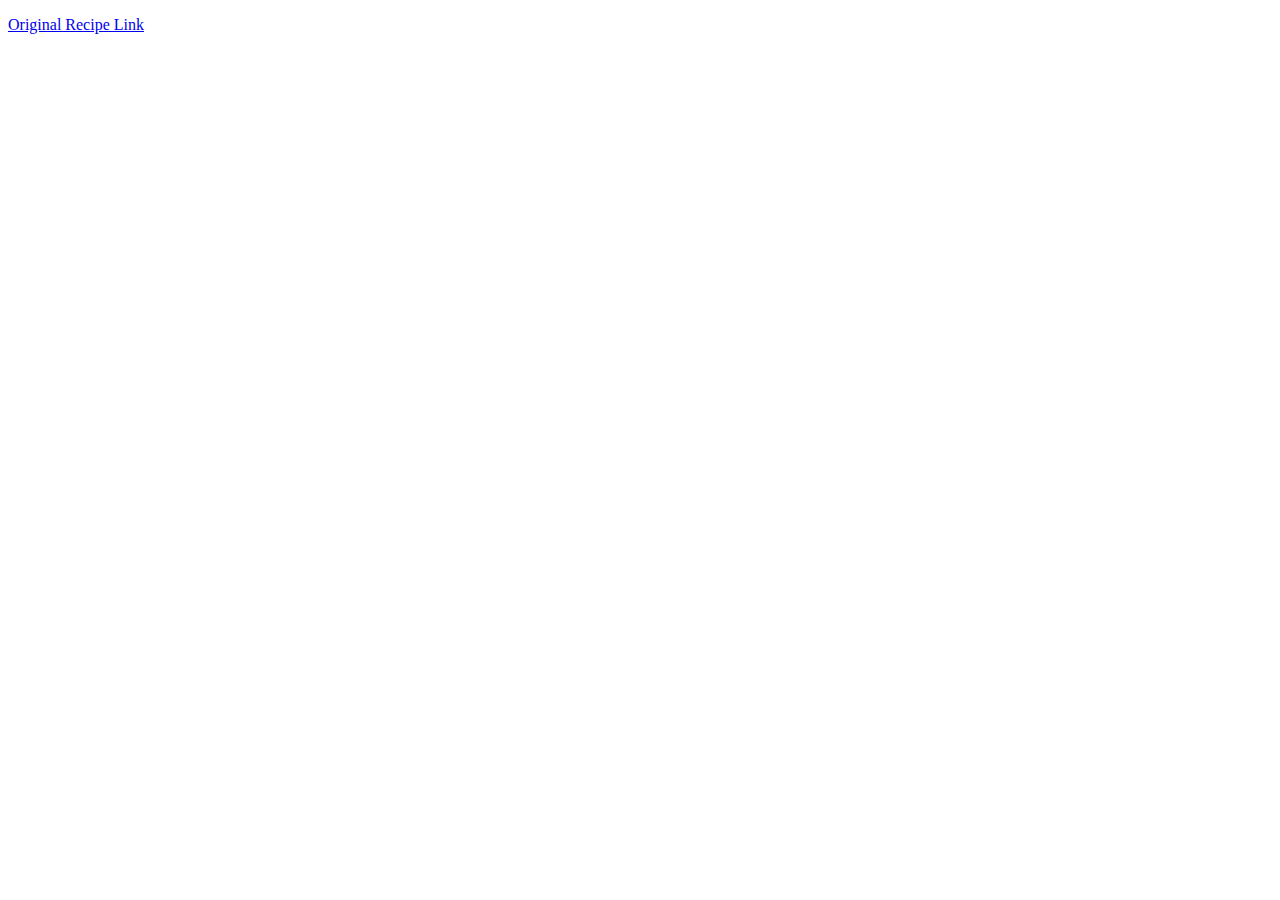
==== recipes/cheesecake.html @ 0116f188 "recipe pages" ====
<!DOCTYPE html>
<html lang="en">
<head>
    <meta charset="UTF-8">
    <meta name="viewport" content="width=device-width, initial-scale=1.0">
    <title>Cheesecake recipe</title>
</head>
<body>
    <p><a href=https://www.allrecipes.com/recipe/236064/our-best-cheesecake> Original Recipe Link</p>
</body>
</html>
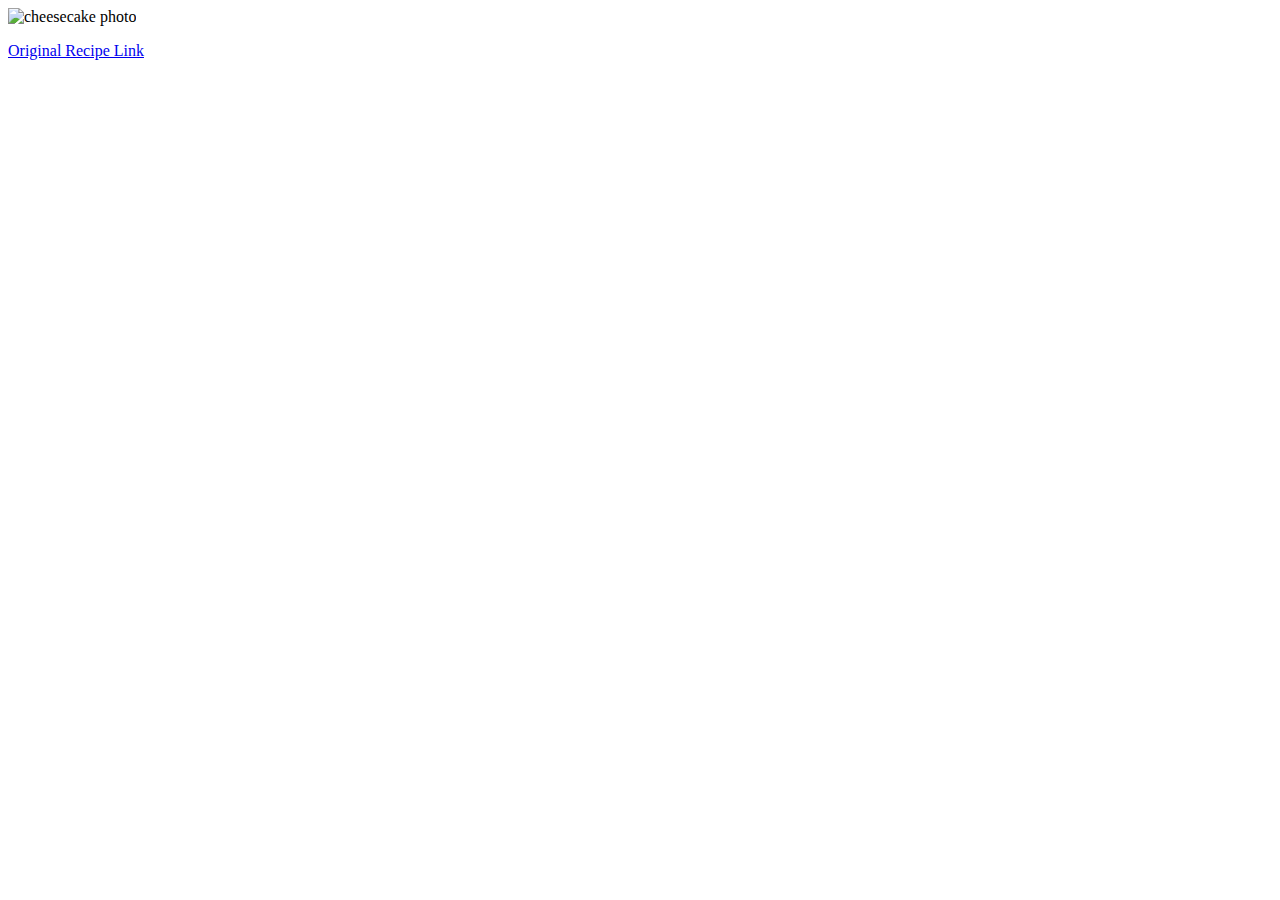
==== commit 736d2613: "add cheesecake image embedded in page" ====
--- a/recipes/cheesecake.html
+++ b/recipes/cheesecake.html
@@ -6,6 +6,7 @@
     <title>Cheesecake recipe</title>
 </head>
 <body>
+    <img src = images/cheesecake.jpg alt="cheesecake photo">
     <p><a href=https://www.allrecipes.com/recipe/236064/our-best-cheesecake> Original Recipe Link</p>
 </body>
 </html>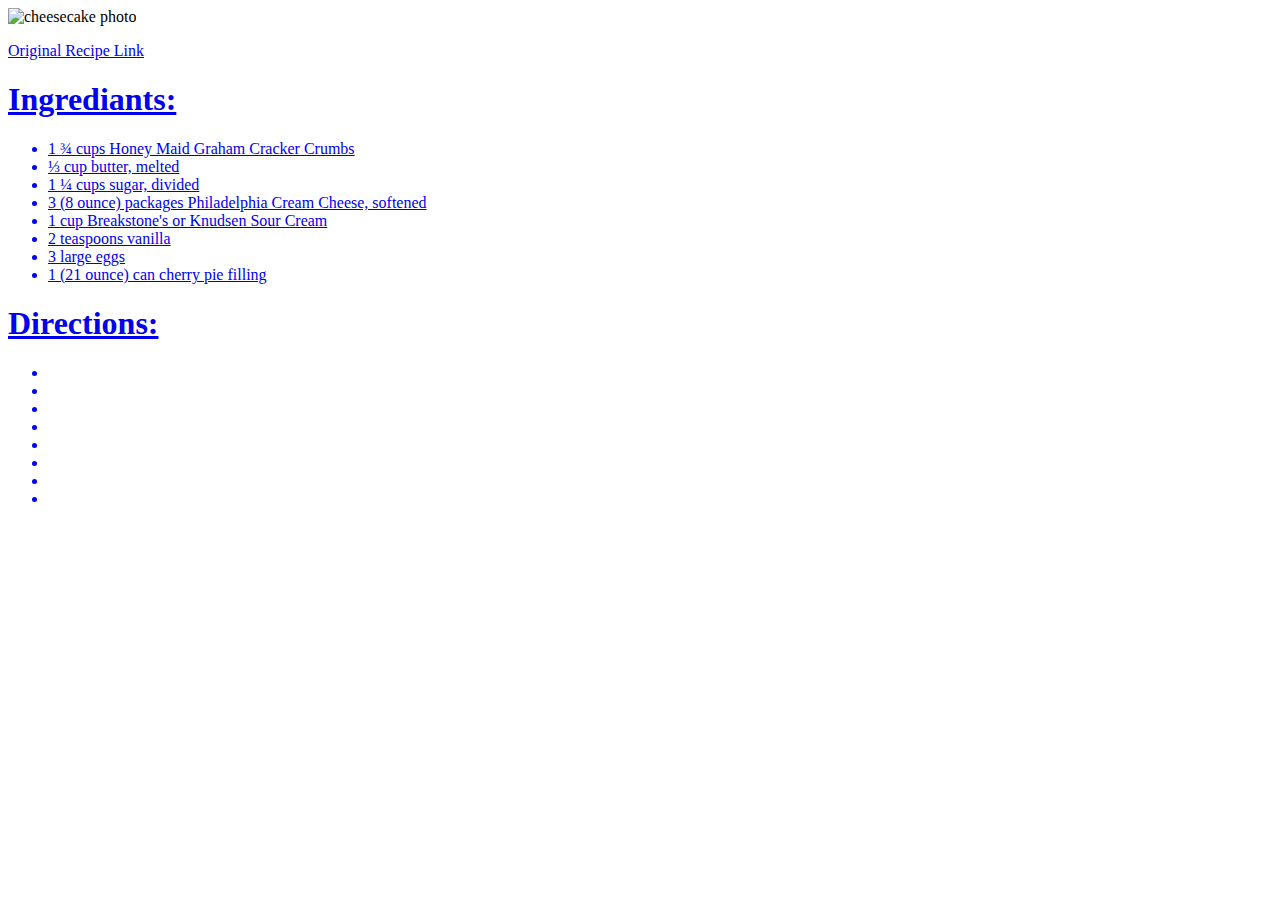
==== commit ab1a5022: "add security to links" ====
--- a/recipes/cheesecake.html
+++ b/recipes/cheesecake.html
@@ -8,5 +8,30 @@
 <body>
     <img src = images/cheesecake.jpg alt="cheesecake photo">
     <p><a href=https://www.allrecipes.com/recipe/236064/our-best-cheesecake> Original Recipe Link</p>
+    
+    <h1>Ingrediants:</h1>
+    <ul>
+        <li>1 ¾ cups Honey Maid Graham Cracker Crumbs</li>
+        <li>⅓ cup butter, melted</li>
+        <li>1 ¼ cups sugar, divided</li>
+        <li>3 (8 ounce) packages Philadelphia Cream Cheese, softened</li>
+        <li>1 cup Breakstone's or Knudsen Sour Cream</li>
+        <li>2 teaspoons vanilla</li>
+        <li>3 large eggs</li>
+        <li>1 (21 ounce) can cherry pie filling</li>
+    </ul>
+
+    <h1>Directions:</h1>
+    <ul>
+        <li></li>
+        <li></li>
+        <li></li>
+        <li></li>
+        <li></li>
+        <li></li>
+        <li></li>
+        <li></li>
+    </ul>
+
 </body>
 </html>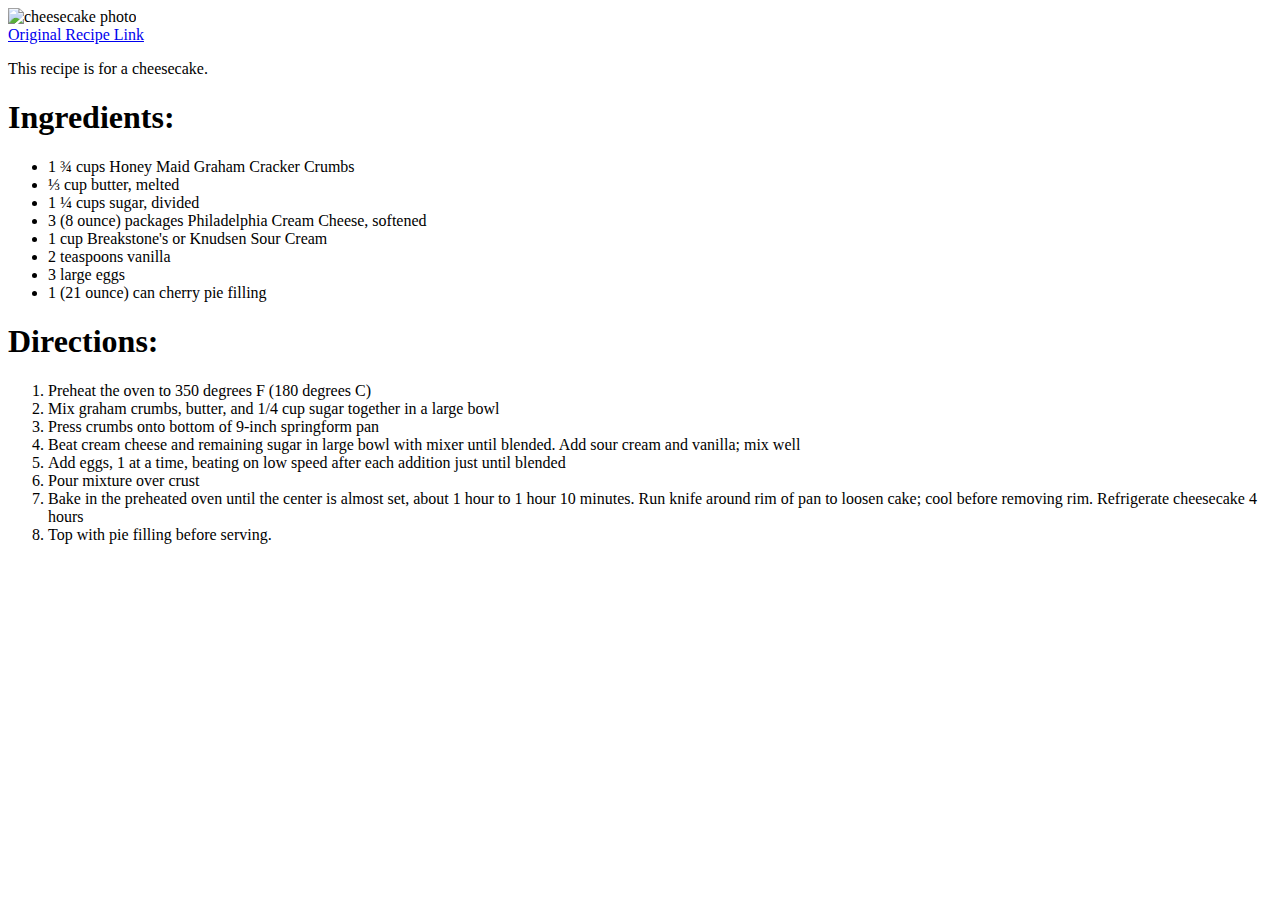
==== commit fcb9b7d7: "update recipe" ====
--- a/recipes/cheesecake.html
+++ b/recipes/cheesecake.html
@@ -6,10 +6,11 @@
     <title>Cheesecake recipe</title>
 </head>
 <body>
-    <img src = images/cheesecake.jpg alt="cheesecake photo">
-    <p><a href=https://www.allrecipes.com/recipe/236064/our-best-cheesecake> Original Recipe Link</p>
+    <img src = images/cheesecake.jpg alt="cheesecake photo"> <br>
+    <a href="https://www.allrecipes.com/recipe/236064/our-best-cheesecake">Original Recipe Link</a>
+    <p>This recipe is for a cheesecake.</p>
     
-    <h1>Ingrediants:</h1>
+    <h1>Ingredients:</h1>
     <ul>
         <li>1 ¾ cups Honey Maid Graham Cracker Crumbs</li>
         <li>⅓ cup butter, melted</li>
@@ -22,16 +23,16 @@
     </ul>
 
     <h1>Directions:</h1>
-    <ul>
-        <li></li>
-        <li></li>
-        <li></li>
-        <li></li>
-        <li></li>
-        <li></li>
-        <li></li>
-        <li></li>
-    </ul>
+    <ol>
+        <li>Preheat the oven to 350 degrees F (180 degrees C) </li>
+        <li>Mix graham crumbs, butter, and 1/4 cup sugar together in a large bowl</li>
+        <li>Press crumbs onto bottom of 9-inch springform pan</li>
+        <li>Beat cream cheese and remaining sugar in large bowl with mixer until blended. Add sour cream and vanilla; mix well</li>
+        <li>Add eggs, 1 at a time, beating on low speed after each addition just until blended</li>
+        <li>Pour mixture over crust</li>
+        <li>Bake in the preheated oven until the center is almost set, about 1 hour to 1 hour 10 minutes. Run knife around rim of pan to loosen cake; cool before removing rim. Refrigerate cheesecake 4 hours</li>
+        <li>Top with pie filling before serving.</li>
+    </ol>
 
 </body>
 </html>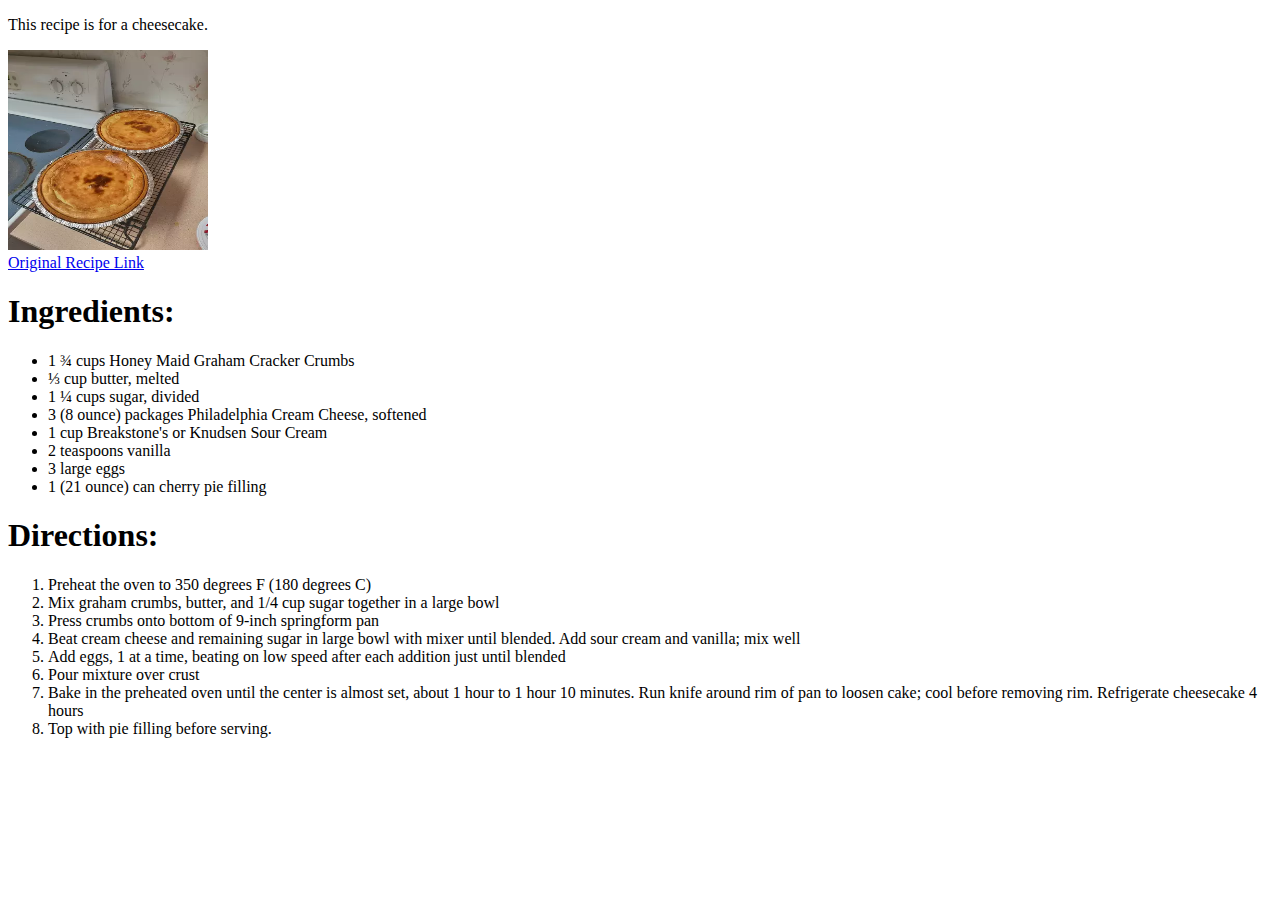
==== commit bac48193: "fixed image links" ====
--- a/recipes/cheesecake.html
+++ b/recipes/cheesecake.html
@@ -6,9 +6,9 @@
     <title>Cheesecake recipe</title>
 </head>
 <body>
-    <img src = images/cheesecake.jpg alt="cheesecake photo"> <br>
+    <p>This recipe is for a cheesecake.</p>
+    <img src="../images/cheesecake.jpg" alt="cheesecake photo" height="200" width="200"> <br>
     <a href="https://www.allrecipes.com/recipe/236064/our-best-cheesecake">Original Recipe Link</a>
-    <p>This recipe is for a cheesecake.</p>
     
     <h1>Ingredients:</h1>
     <ul>
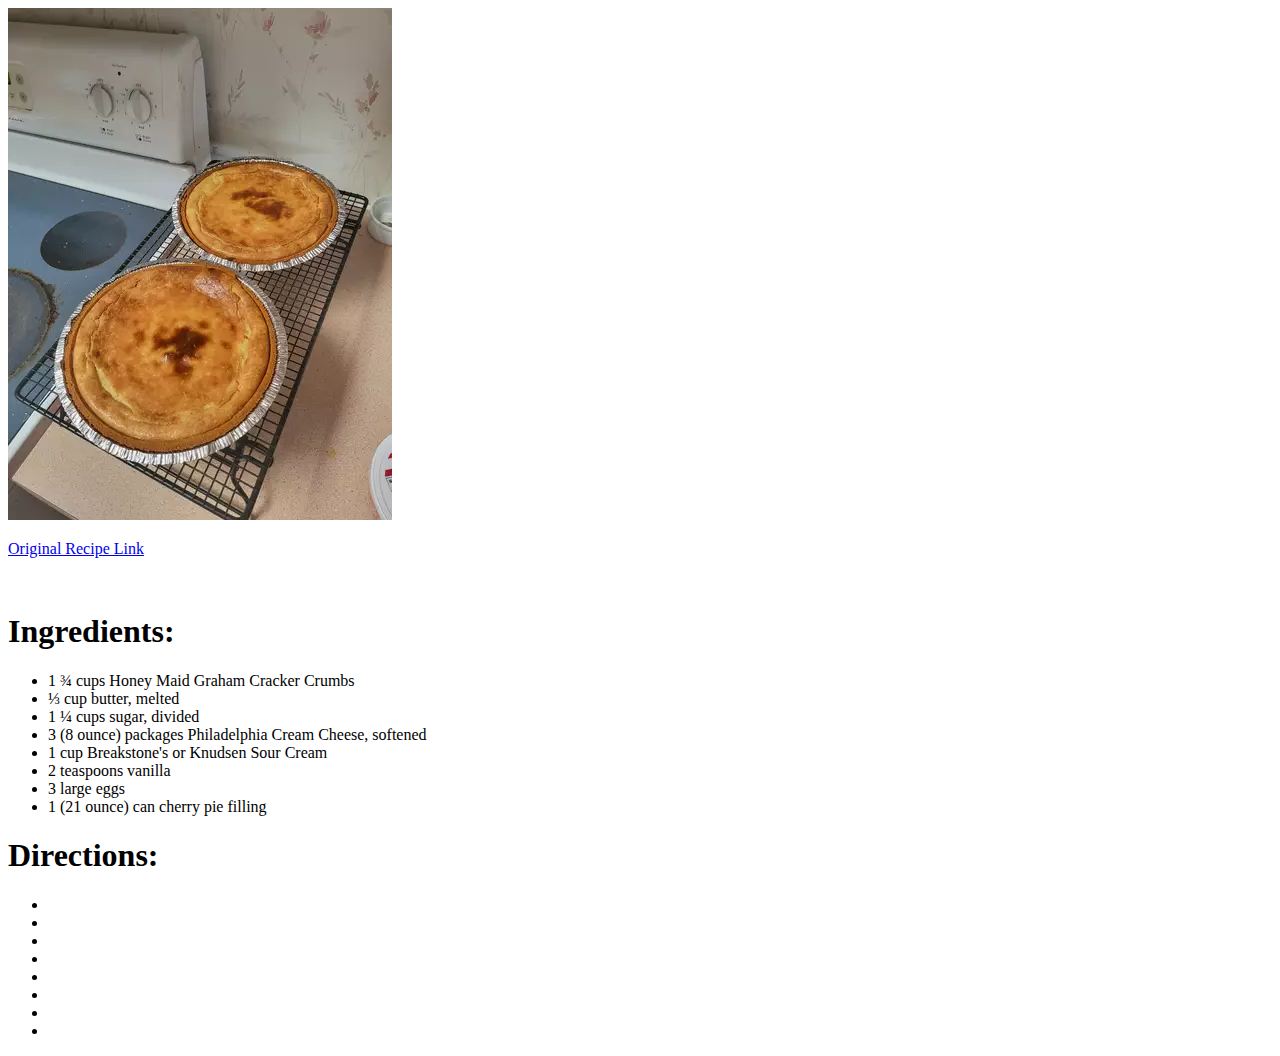
==== commit 2a756317: "Update html pages" ====
--- a/recipes/cheesecake.html
+++ b/recipes/cheesecake.html
@@ -6,9 +6,8 @@
     <title>Cheesecake recipe</title>
 </head>
 <body>
-    <p>This recipe is for a cheesecake.</p>
-    <img src="../images/cheesecake.jpg" alt="cheesecake photo" height="200" width="200"> <br>
-    <a href="https://www.allrecipes.com/recipe/236064/our-best-cheesecake">Original Recipe Link</a>
+    <img src = ../images/cheesecake.jpg alt="cheesecake photo">
+    <p><a href=https://www.allrecipes.com/recipe/236064/our-best-cheesecake target="_blank" rel="noopener noreferrer">Original Recipe Link</a></p><br>
     
     <h1>Ingredients:</h1>
     <ul>
@@ -23,16 +22,16 @@
     </ul>
 
     <h1>Directions:</h1>
-    <ol>
-        <li>Preheat the oven to 350 degrees F (180 degrees C) </li>
-        <li>Mix graham crumbs, butter, and 1/4 cup sugar together in a large bowl</li>
-        <li>Press crumbs onto bottom of 9-inch springform pan</li>
-        <li>Beat cream cheese and remaining sugar in large bowl with mixer until blended. Add sour cream and vanilla; mix well</li>
-        <li>Add eggs, 1 at a time, beating on low speed after each addition just until blended</li>
-        <li>Pour mixture over crust</li>
-        <li>Bake in the preheated oven until the center is almost set, about 1 hour to 1 hour 10 minutes. Run knife around rim of pan to loosen cake; cool before removing rim. Refrigerate cheesecake 4 hours</li>
-        <li>Top with pie filling before serving.</li>
-    </ol>
+    <ul>
+        <li></li>
+        <li></li>
+        <li></li>
+        <li></li>
+        <li></li>
+        <li></li>
+        <li></li>
+        <li></li>
+    </ul>
 
 </body>
 </html>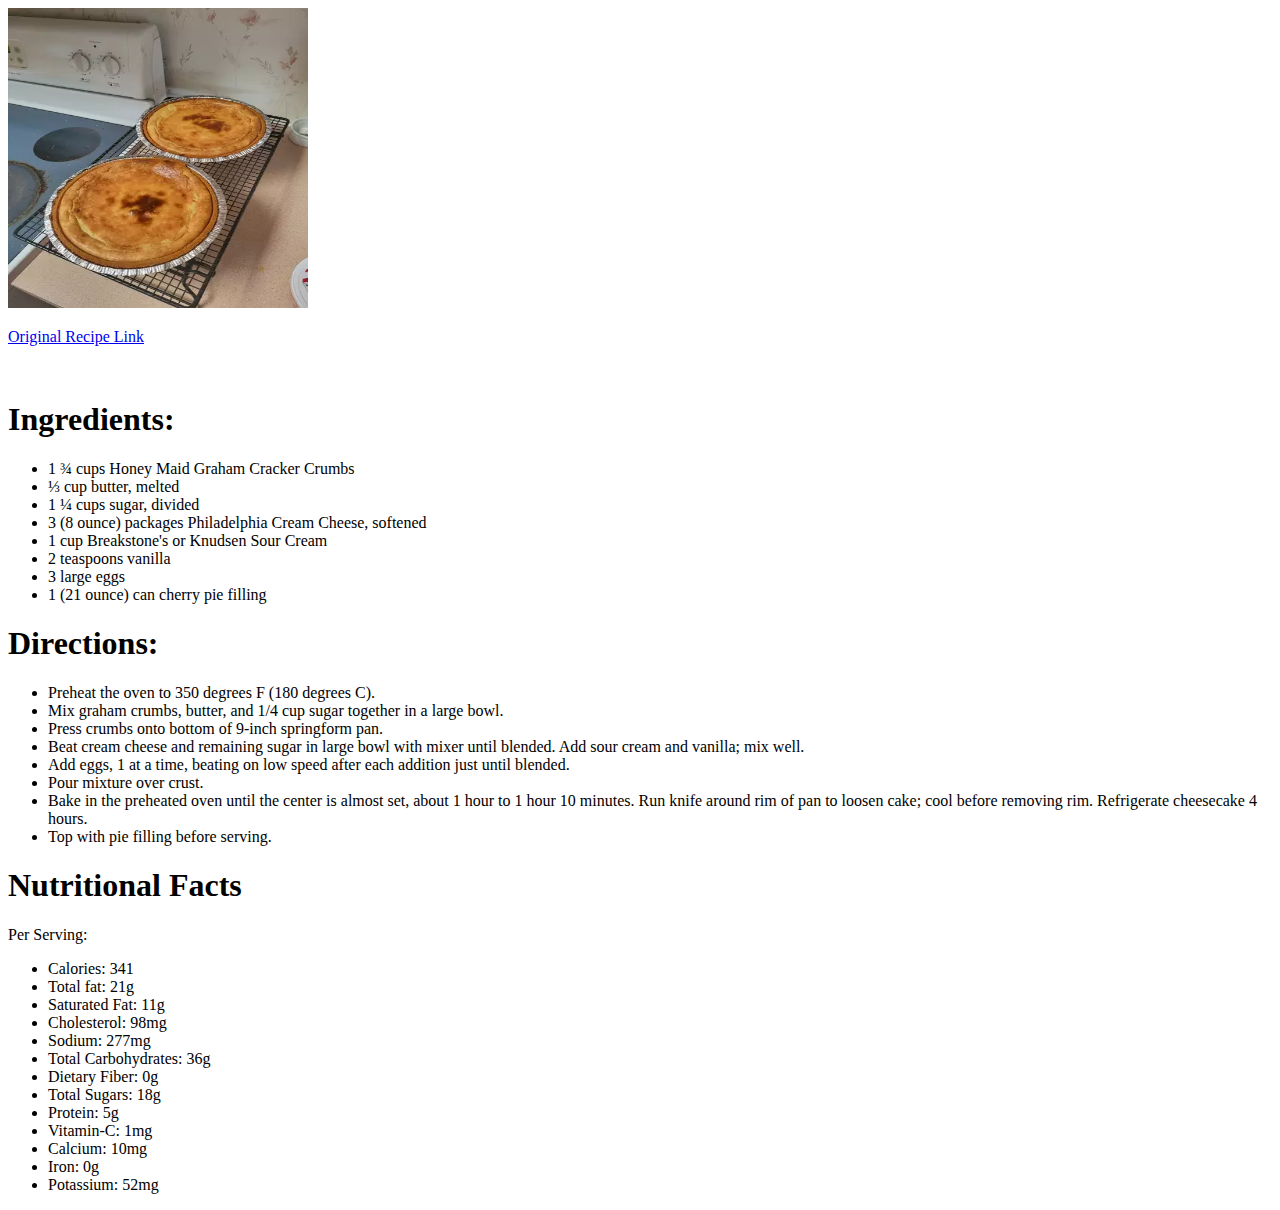
==== commit 3d61b7a3: "finished sites" ====
--- a/recipes/cheesecake.html
+++ b/recipes/cheesecake.html
@@ -6,7 +6,7 @@
     <title>Cheesecake recipe</title>
 </head>
 <body>
-    <img src = ../images/cheesecake.jpg alt="cheesecake photo">
+    <img src = ../images/cheesecake.jpg alt="cheesecake photo" height="300" width="300">
     <p><a href=https://www.allrecipes.com/recipe/236064/our-best-cheesecake target="_blank" rel="noopener noreferrer">Original Recipe Link</a></p><br>
     
     <h1>Ingredients:</h1>
@@ -23,14 +23,32 @@
 
     <h1>Directions:</h1>
     <ul>
-        <li></li>
-        <li></li>
-        <li></li>
-        <li></li>
-        <li></li>
-        <li></li>
-        <li></li>
-        <li></li>
+        <li>Preheat the oven to 350 degrees F (180 degrees C). </li>
+        <li>Mix graham crumbs, butter, and 1/4 cup sugar together in a large bowl.</li>
+        <li>Press crumbs onto bottom of 9-inch springform pan.</li>
+        <li>Beat cream cheese and remaining sugar in large bowl with mixer until blended. Add sour cream and vanilla; mix well.</li>
+        <li>Add eggs, 1 at a time, beating on low speed after each addition just until blended.</li>
+        <li>Pour mixture over crust.</li>
+        <li>Bake in the preheated oven until the center is almost set, about 1 hour to 1 hour 10 minutes. Run knife around rim of pan to loosen cake; cool before removing rim. Refrigerate cheesecake 4 hours.</li>
+        <li>Top with pie filling before serving.</li>
+    </ul>
+
+    <h1>Nutritional Facts</h1>
+    <p>Per Serving:</p>
+    <ul>
+        <li>Calories: 341</li>
+        <li>Total fat: 21g</li>
+        <li>Saturated Fat: 11g</li>
+        <li>Cholesterol: 98mg</li>
+        <li>Sodium: 277mg</li>
+        <li>Total Carbohydrates: 36g</li>
+        <li>Dietary Fiber: 0g</li>
+        <li>Total Sugars: 18g</li>
+        <li>Protein: 5g</li>
+        <li>Vitamin-C: 1mg</li>
+        <li>Calcium: 10mg</li>
+        <li>Iron: 0g</li>
+        <li>Potassium: 52mg</li>
     </ul>
 
 </body>
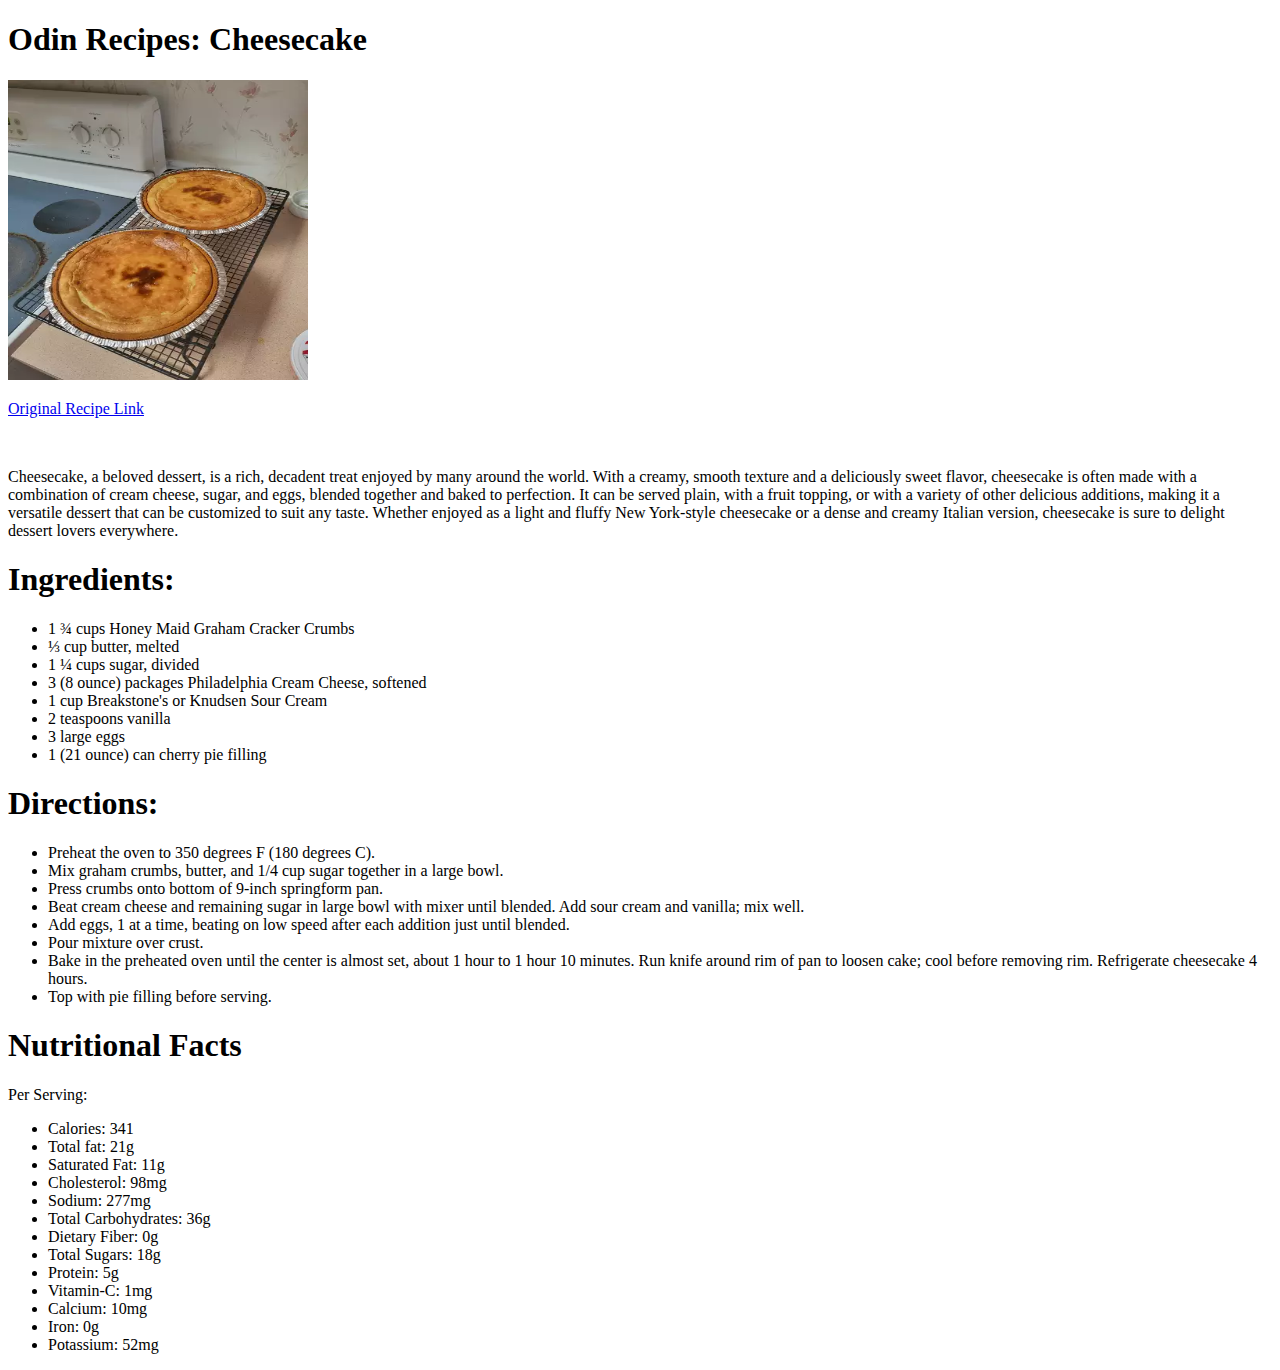
==== commit 33789afe: "added description paragraph for each dish" ====
--- a/recipes/cheesecake.html
+++ b/recipes/cheesecake.html
@@ -6,9 +6,13 @@
     <title>Cheesecake recipe</title>
 </head>
 <body>
+    <h1>Odin Recipes: Cheesecake</h1>
+
     <img src = ../images/cheesecake.jpg alt="cheesecake photo" height="300" width="300">
     <p><a href=https://www.allrecipes.com/recipe/236064/our-best-cheesecake target="_blank" rel="noopener noreferrer">Original Recipe Link</a></p><br>
     
+    <p>Cheesecake, a beloved dessert, is a rich, decadent treat enjoyed by many around the world. With a creamy, smooth texture and a deliciously sweet flavor, cheesecake is often made with a combination of cream cheese, sugar, and eggs, blended together and baked to perfection. It can be served plain, with a fruit topping, or with a variety of other delicious additions, making it a versatile dessert that can be customized to suit any taste. Whether enjoyed as a light and fluffy New York-style cheesecake or a dense and creamy Italian version, cheesecake is sure to delight dessert lovers everywhere.</p>
+
     <h1>Ingredients:</h1>
     <ul>
         <li>1 ¾ cups Honey Maid Graham Cracker Crumbs</li>
